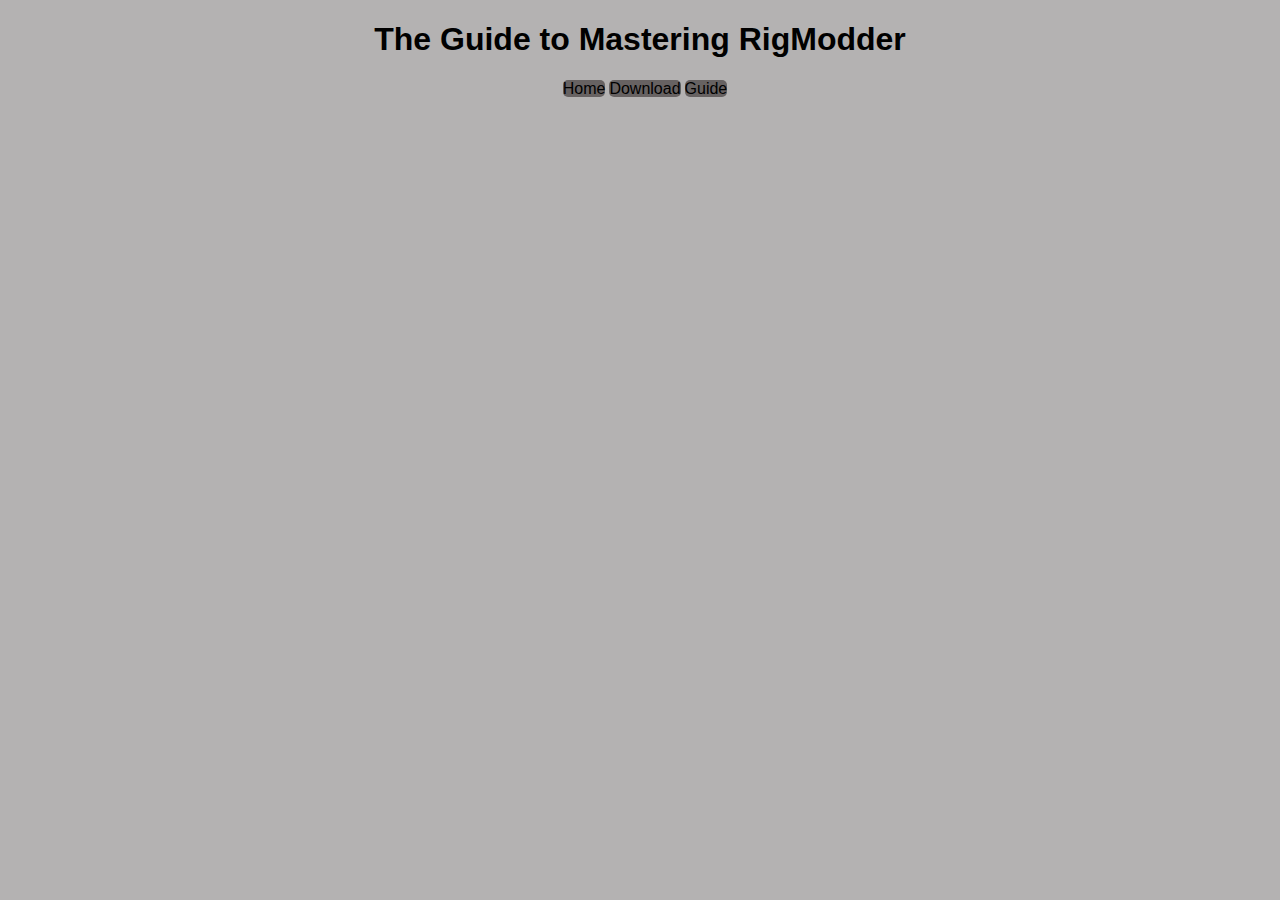
==== index.html @ d34bbf69 "Add code for first webpage." ====
<!DOCTYPE html>

<html>
	<head>
		<title>Guide to RigModder</title>
		<link rel="stylesheet" type="text/css" href="./style.css">
		<h1 class="text-centered">The Guide to Mastering RigModder</h1>
	</head>

	<body>
		<div class="centered">
			<nav id="nav-bar">
				<a class="selection text-centered">Home</a>
				<a class="selection text-centered">Download</a>
				<a class="selection text-centered">Guide</a>
			</nav>
		</div>
	</body>
</html>
---- style.css ----
html {
	background-color: #B4B2B2;
}

.text-centered {
	font-family: Arial;
	text-align: center;
}

#nav-bar {
	color: white;
	border-radius: 5px;
}

.centered {
	align-items: center;
	padding-left: 10px;
	display: flex;
	justify-content: center;
}
/* Got the ".centered" class' properties NOT by myself */

.selection {
	border-radius: 5px;
	background-color: #676262;
	color: black;
}
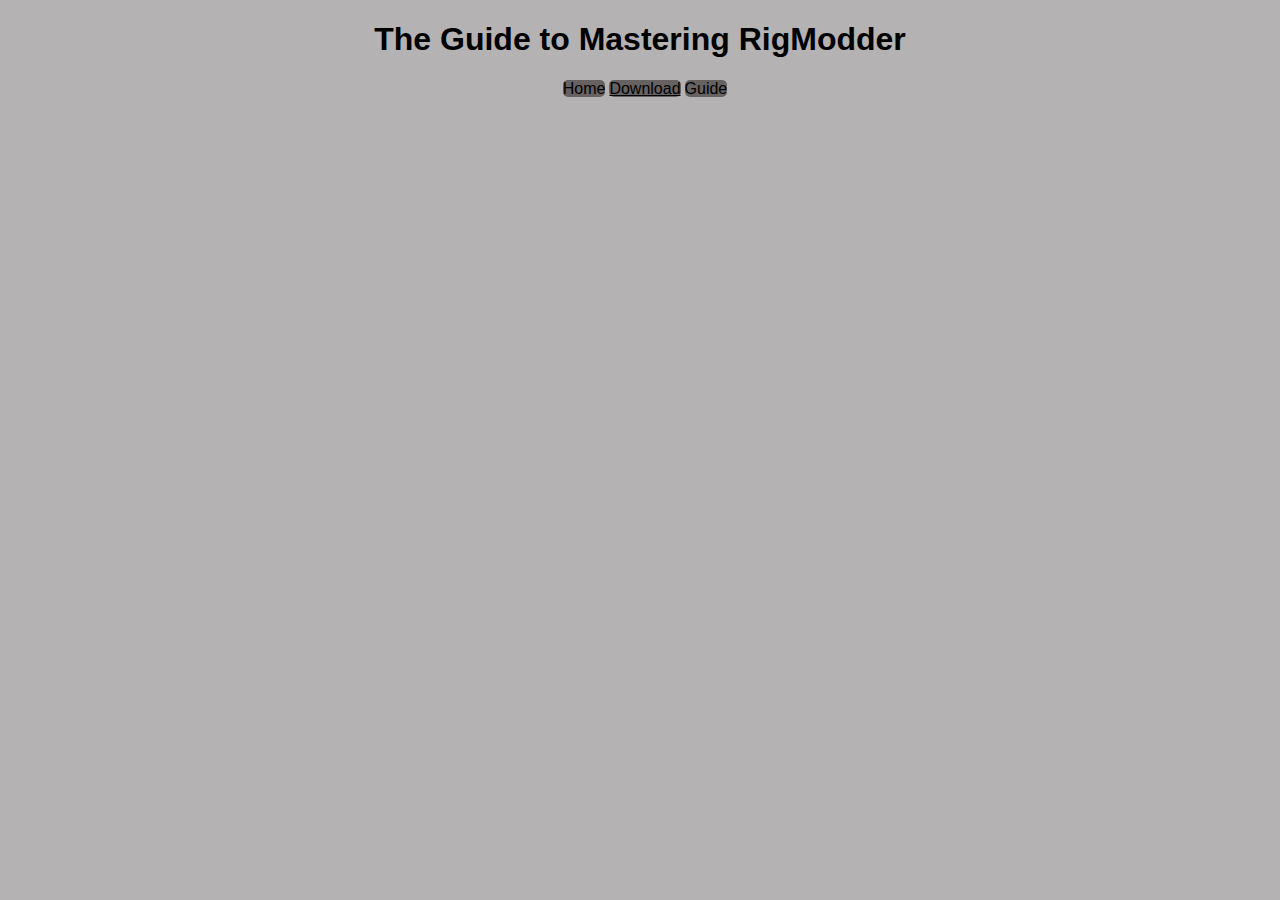
==== commit 199d8fd9: "Make navigation links clickable." ====
--- a/index.html
+++ b/index.html
@@ -11,7 +11,7 @@
 		<div class="centered">
 			<nav id="nav-bar">
 				<a class="selection text-centered">Home</a>
-				<a class="selection text-centered">Download</a>
+				<a class="selection text-centered" href="./pages/download.html">Download</a>
 				<a class="selection text-centered">Guide</a>
 			</nav>
 		</div>
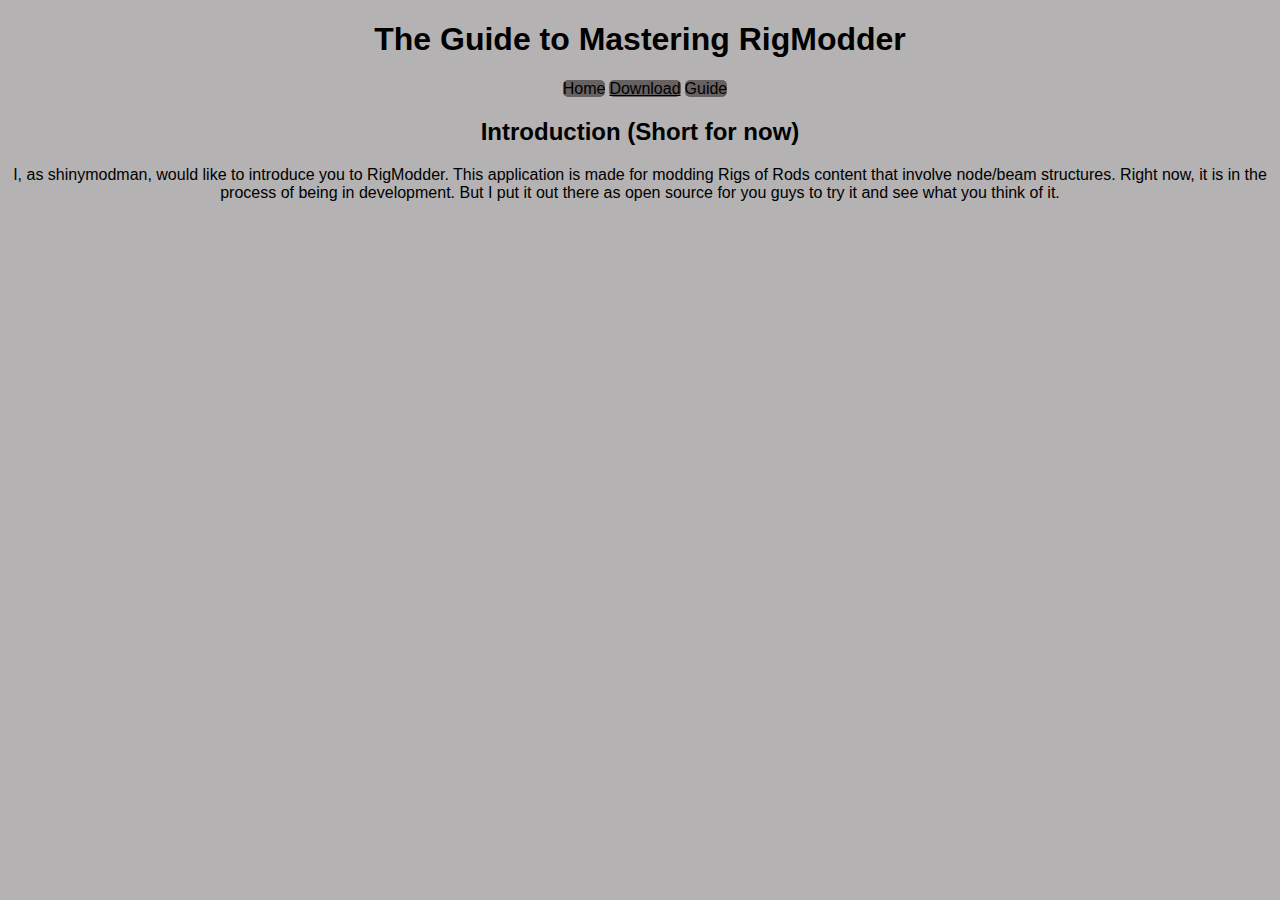
==== commit 107bdee9: "Add info to index page." ====
--- a/index.html
+++ b/index.html
@@ -15,5 +15,13 @@
 				<a class="selection text-centered">Guide</a>
 			</nav>
 		</div>
+
+		<h2 class="text-centered">Introduction (Short for now)</h2>
+
+		<div class="text-centered">
+			<p>
+				I, as shinymodman, would like to introduce you to RigModder. This application is made for modding Rigs of Rods content that involve node/beam structures. Right now, it is in the process of being in development. But I put it out there as open source for you guys to try it and see what you think of it.
+			</p>
+		</div>
 	</body>
 </html>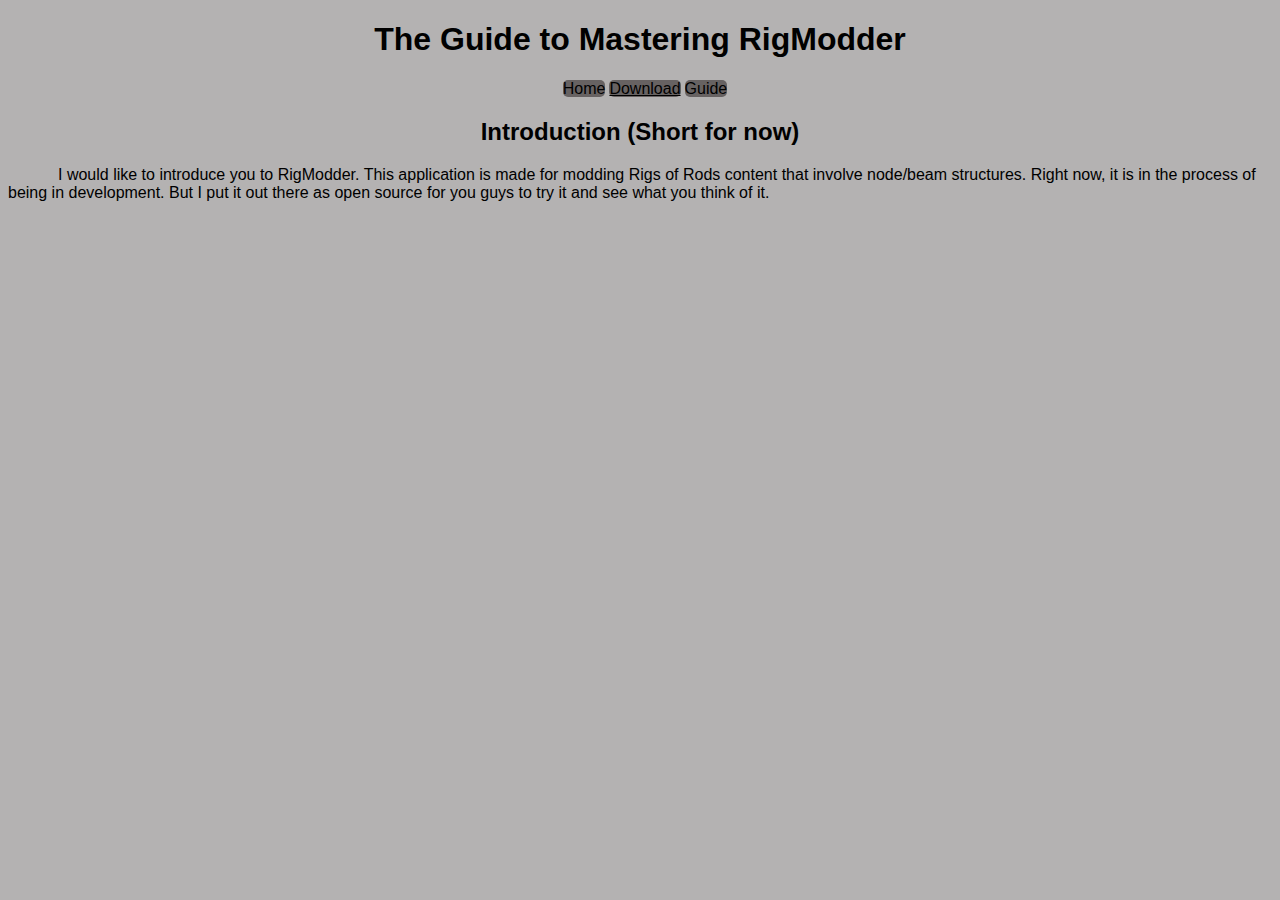
==== commit 496f1104: "Change location of what stylesheet is targeting what page." ====
--- a/index.html
+++ b/index.html
@@ -3,7 +3,7 @@
 <html>
 	<head>
 		<title>Guide to RigModder</title>
-		<link rel="stylesheet" type="text/css" href="./style.css">
+		<link href="style.css" rel="stylesheet" type="text/css">
 		<h1 class="text-centered">The Guide to Mastering RigModder</h1>
 	</head>
 
@@ -18,10 +18,8 @@
 
 		<h2 class="text-centered">Introduction (Short for now)</h2>
 
-		<div class="text-centered">
-			<p>
-				I, as shinymodman, would like to introduce you to RigModder. This application is made for modding Rigs of Rods content that involve node/beam structures. Right now, it is in the process of being in development. But I put it out there as open source for you guys to try it and see what you think of it.
-			</p>
-		</div>
+		<p>
+			I would like to introduce you to RigModder. This application is made for modding Rigs of Rods content that involve node/beam structures. Right now, it is in the process of being in development. But I put it out there as open source for you guys to try it and see what you think of it.
+		</p>
 	</body>
 </html>--- a/style.css
+++ b/style.css
@@ -1,5 +1,15 @@
 html {
 	background-color: #B4B2B2;
+}
+
+p {
+	font-family: Arial;
+	text-indent: 50px;
+}
+
+code {
+	background-color: rgb(91, 91, 91);
+	color: white;
 }
 
 .text-centered {
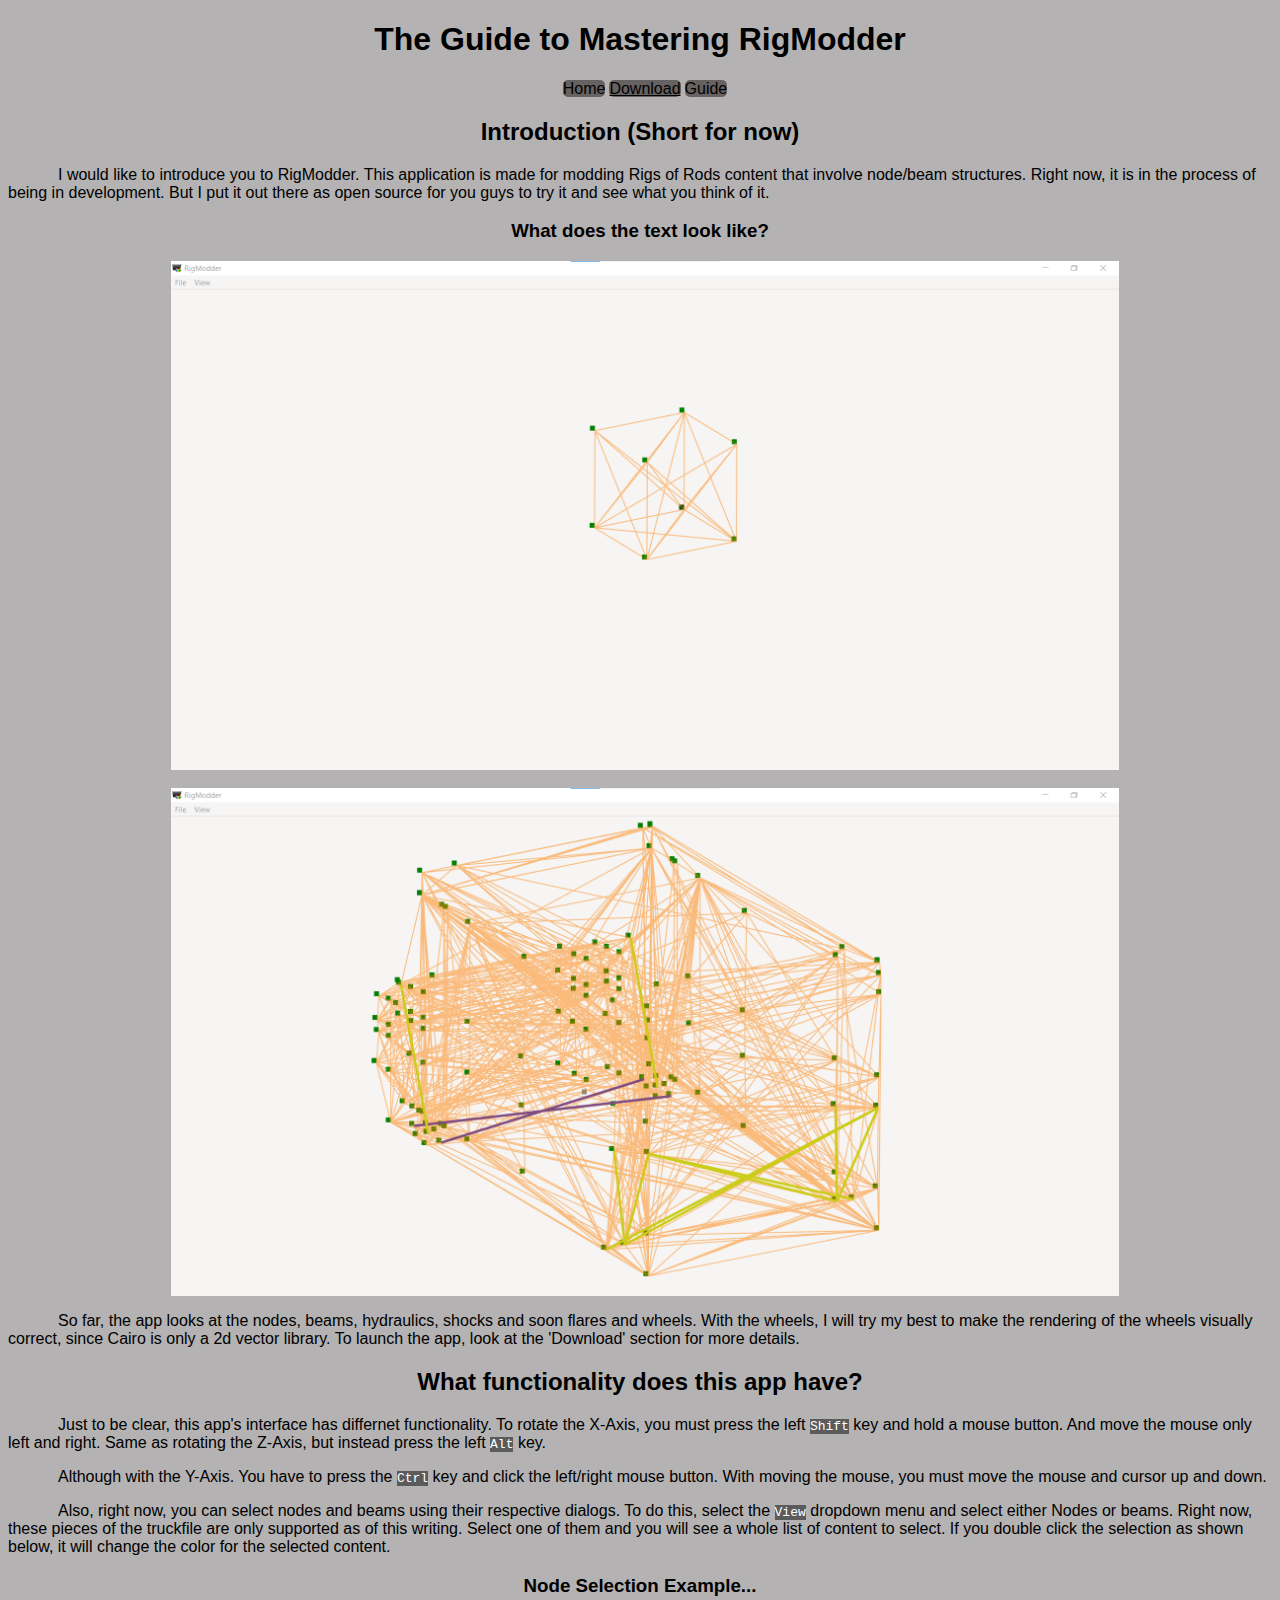
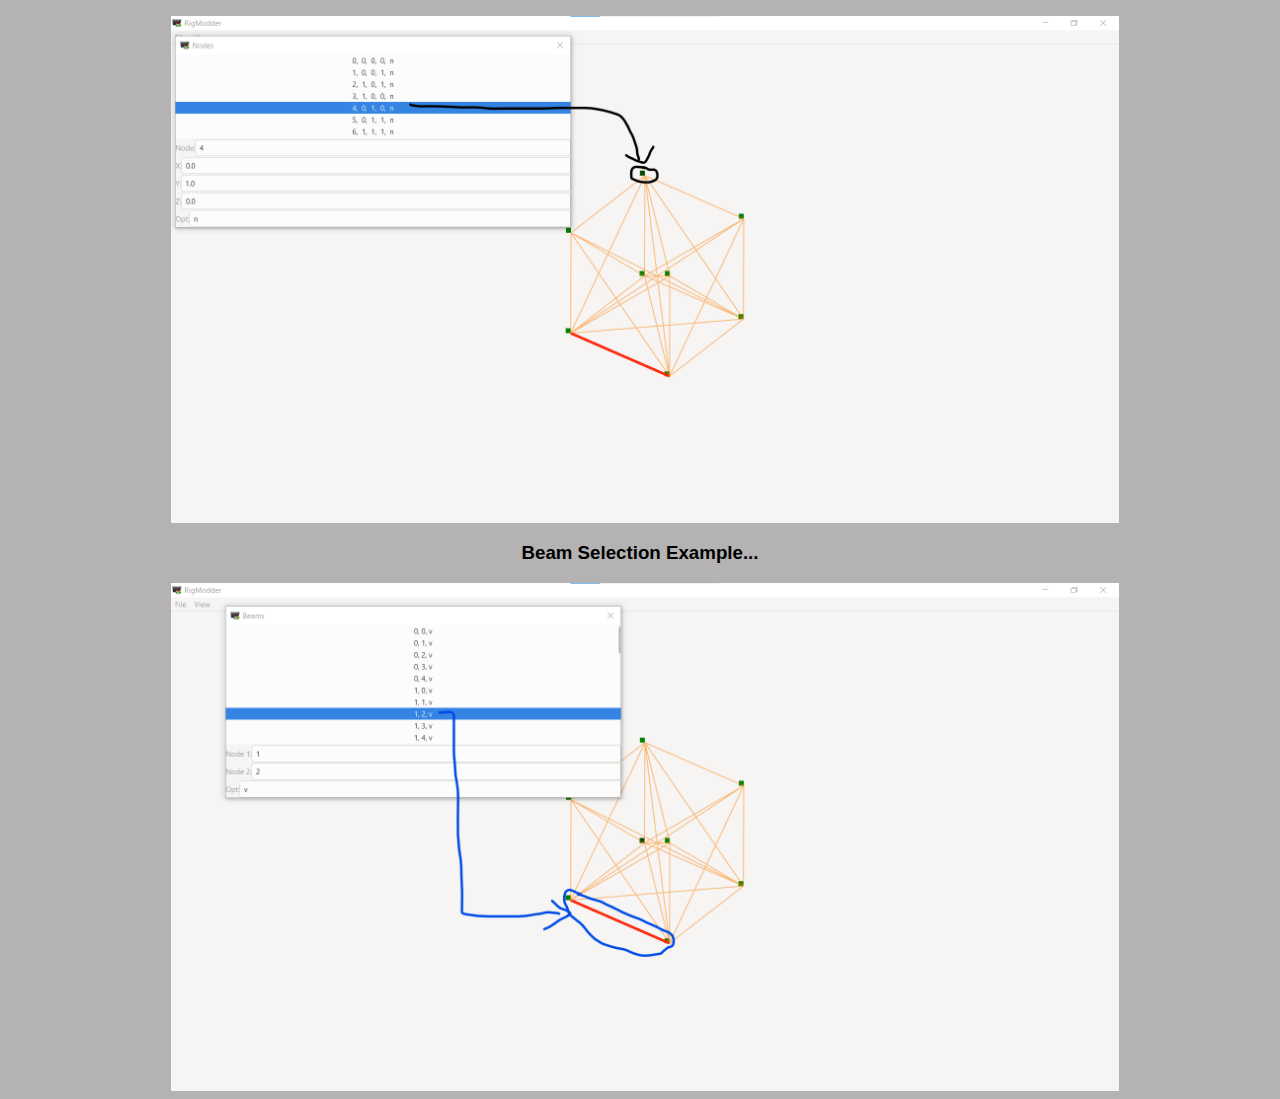
==== commit 7422a166: "Add new information and images (p1)" ====
--- a/index.html
+++ b/index.html
@@ -21,5 +21,38 @@
 		<p>
 			I would like to introduce you to RigModder. This application is made for modding Rigs of Rods content that involve node/beam structures. Right now, it is in the process of being in development. But I put it out there as open source for you guys to try it and see what you think of it.
 		</p>
+
+		<h3 class="text-centered">What does the text look like?</h3>
+
+		<img class="img-centered centered" src="img/app_preview.png" alt="main_app_with_cube"/>
+		<br>
+		<img class="img-centered centered" src="img/app_preview_2.png" alt="main_app_with_sample_vehicle"/>
+
+		<p>
+			So far, the app looks at the nodes, beams, hydraulics, shocks and soon flares and wheels. With the wheels, I will try my best to make the rendering of the wheels visually correct, since Cairo is only a 2d vector library. To launch the app, look at the 'Download' section for more details.
+		</p>
+
+		<h2 class="text-centered">What functionality does this app have?</h2>
+
+		<p>
+			Just to be clear, this app's interface has differnet functionality. To rotate the X-Axis, you must
+			press the left <code>Shift</code> key and hold a mouse button. And move the mouse only left and right. Same as rotating the Z-Axis, but instead press the left <code>Alt</code> key.
+		</p>
+
+		<p>
+			Although with the Y-Axis. You have to press the <code>Ctrl</code> key and click the left/right mouse button. With moving the mouse, you must move the mouse and cursor up and down.
+		</p>
+
+		<p>
+			Also, right now, you can select nodes and beams using their respective dialogs. To do this, select the <code>View</code> dropdown menu and select either Nodes or beams. Right now, these pieces of the truckfile are only supported as of this writing. Select one of them and you will see a whole list of content to select. If you double click the selection as shown below, it will change the color for the selected content.
+		</p>
+
+		<h3 class="text-centered">Node Selection Example...</h3>
+		<img class="img-centered centered" src="img/node_selection.png" alt="selected_node"/>
+
+		<h3 class="text-centered">Beam Selection Example...</h3>
+		<img class="img-centered centered" src="img/beam_selection.png" alt="selected_beam"/>
+
+
 	</body>
 </html>--- a/style.css
+++ b/style.css
@@ -15,6 +15,12 @@
 .text-centered {
 	font-family: Arial;
 	text-align: center;
+}
+
+.img-centered {
+	height: 50%;
+	width: 75%;
+	margin: auto;
 }
 
 #nav-bar {
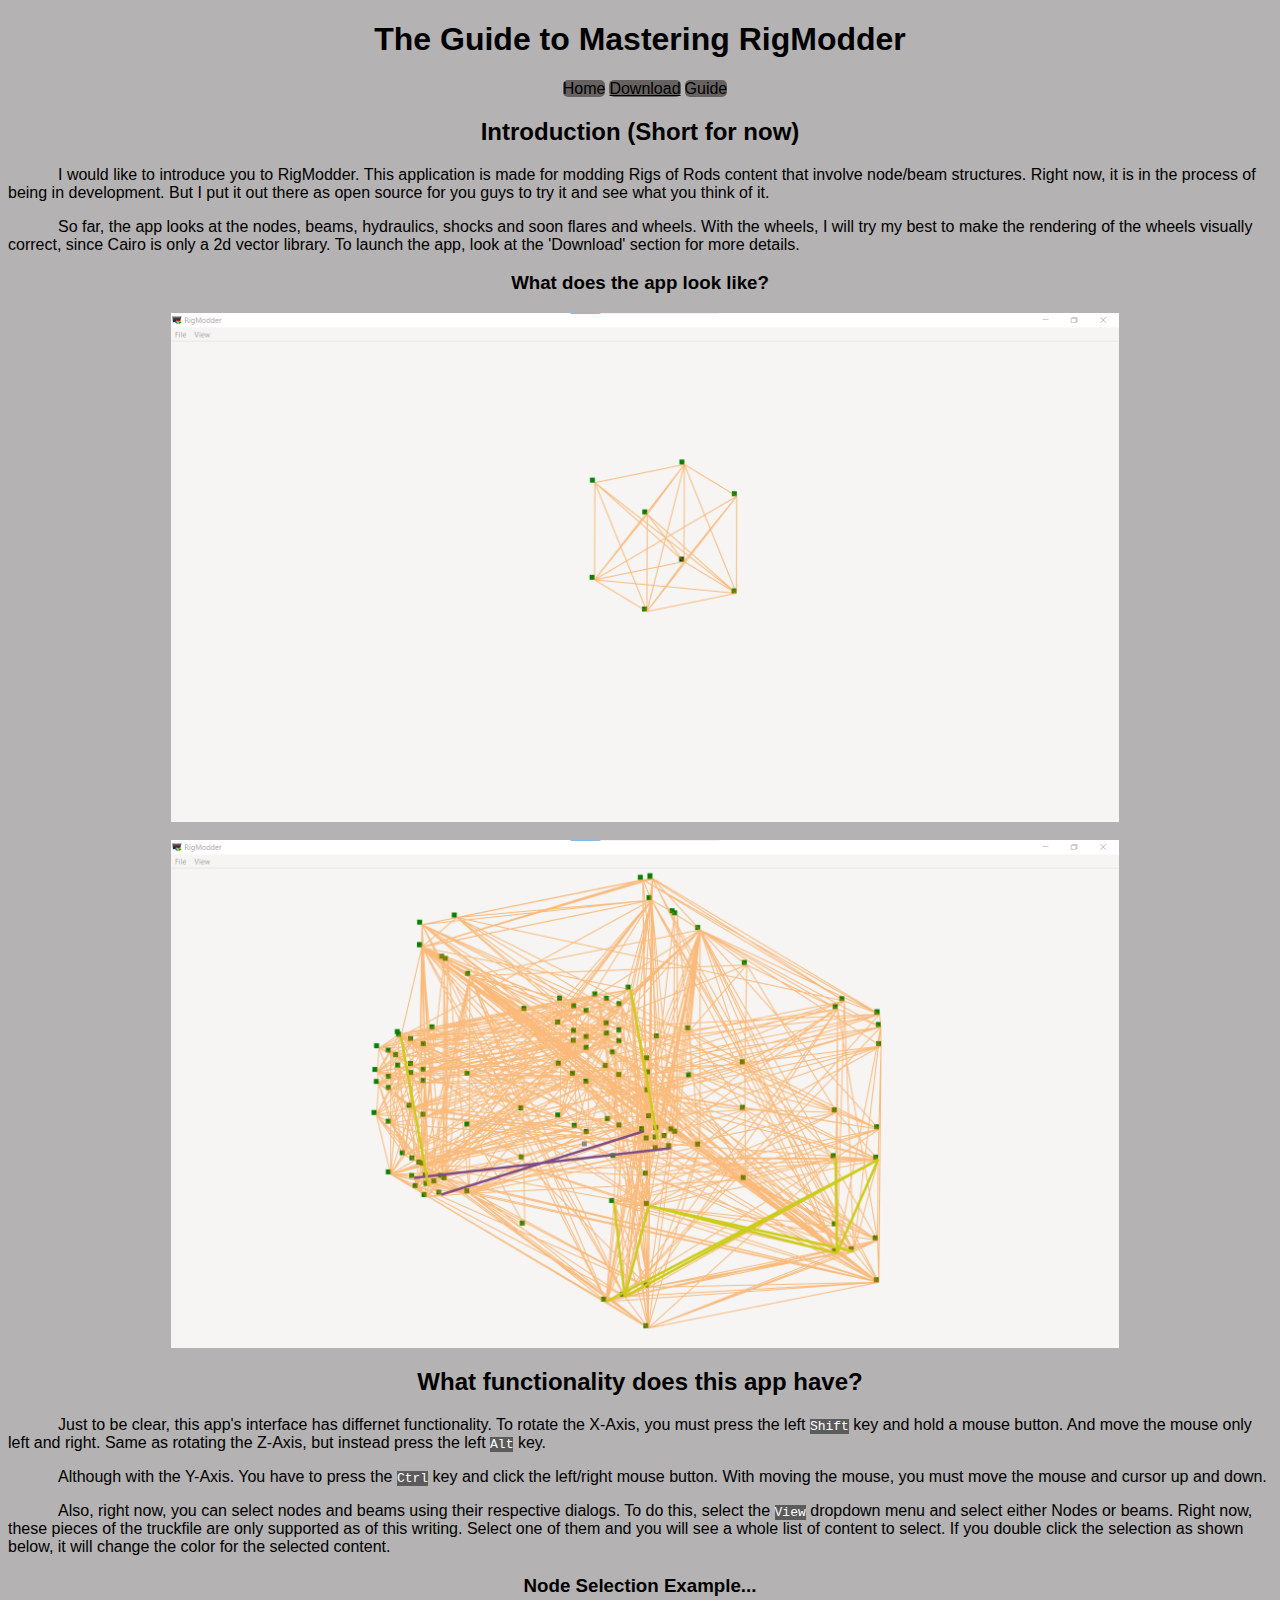
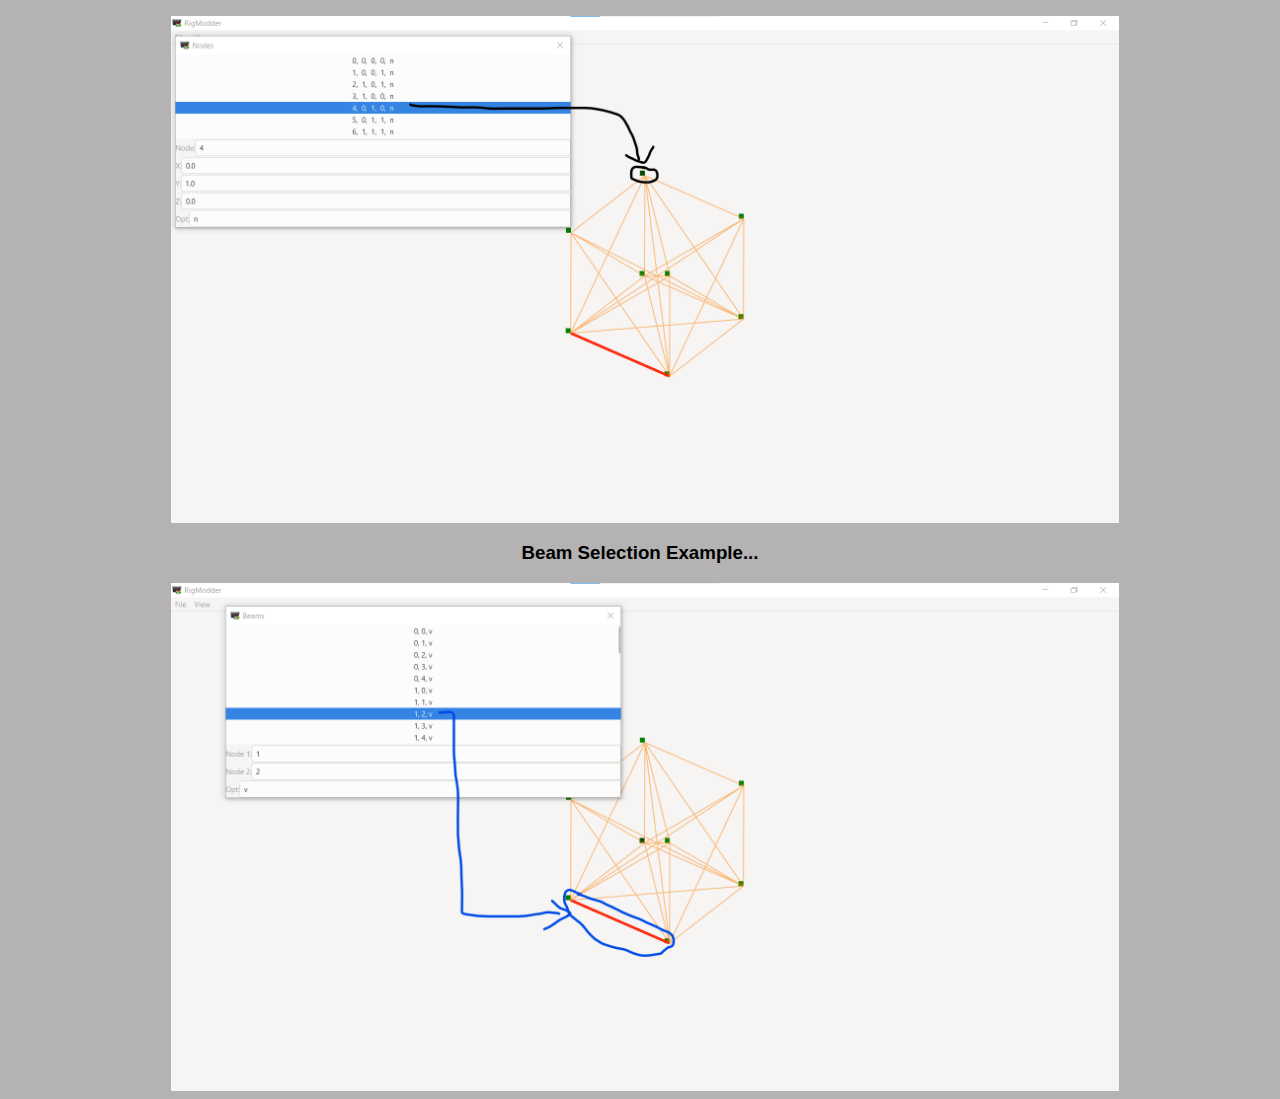
==== commit 66e36424: "Fix pt1 by moving p element and fixing sentence typo." ====
--- a/index.html
+++ b/index.html
@@ -22,15 +22,15 @@
 			I would like to introduce you to RigModder. This application is made for modding Rigs of Rods content that involve node/beam structures. Right now, it is in the process of being in development. But I put it out there as open source for you guys to try it and see what you think of it.
 		</p>
 
-		<h3 class="text-centered">What does the text look like?</h3>
+		<p>
+			So far, the app looks at the nodes, beams, hydraulics, shocks and soon flares and wheels. With the wheels, I will try my best to make the rendering of the wheels visually correct, since Cairo is only a 2d vector library. To launch the app, look at the 'Download' section for more details.
+		</p>
+		
+		<h3 class="text-centered">What does the app look like?</h3>
 
 		<img class="img-centered centered" src="img/app_preview.png" alt="main_app_with_cube"/>
 		<br>
 		<img class="img-centered centered" src="img/app_preview_2.png" alt="main_app_with_sample_vehicle"/>
-
-		<p>
-			So far, the app looks at the nodes, beams, hydraulics, shocks and soon flares and wheels. With the wheels, I will try my best to make the rendering of the wheels visually correct, since Cairo is only a 2d vector library. To launch the app, look at the 'Download' section for more details.
-		</p>
 
 		<h2 class="text-centered">What functionality does this app have?</h2>
 
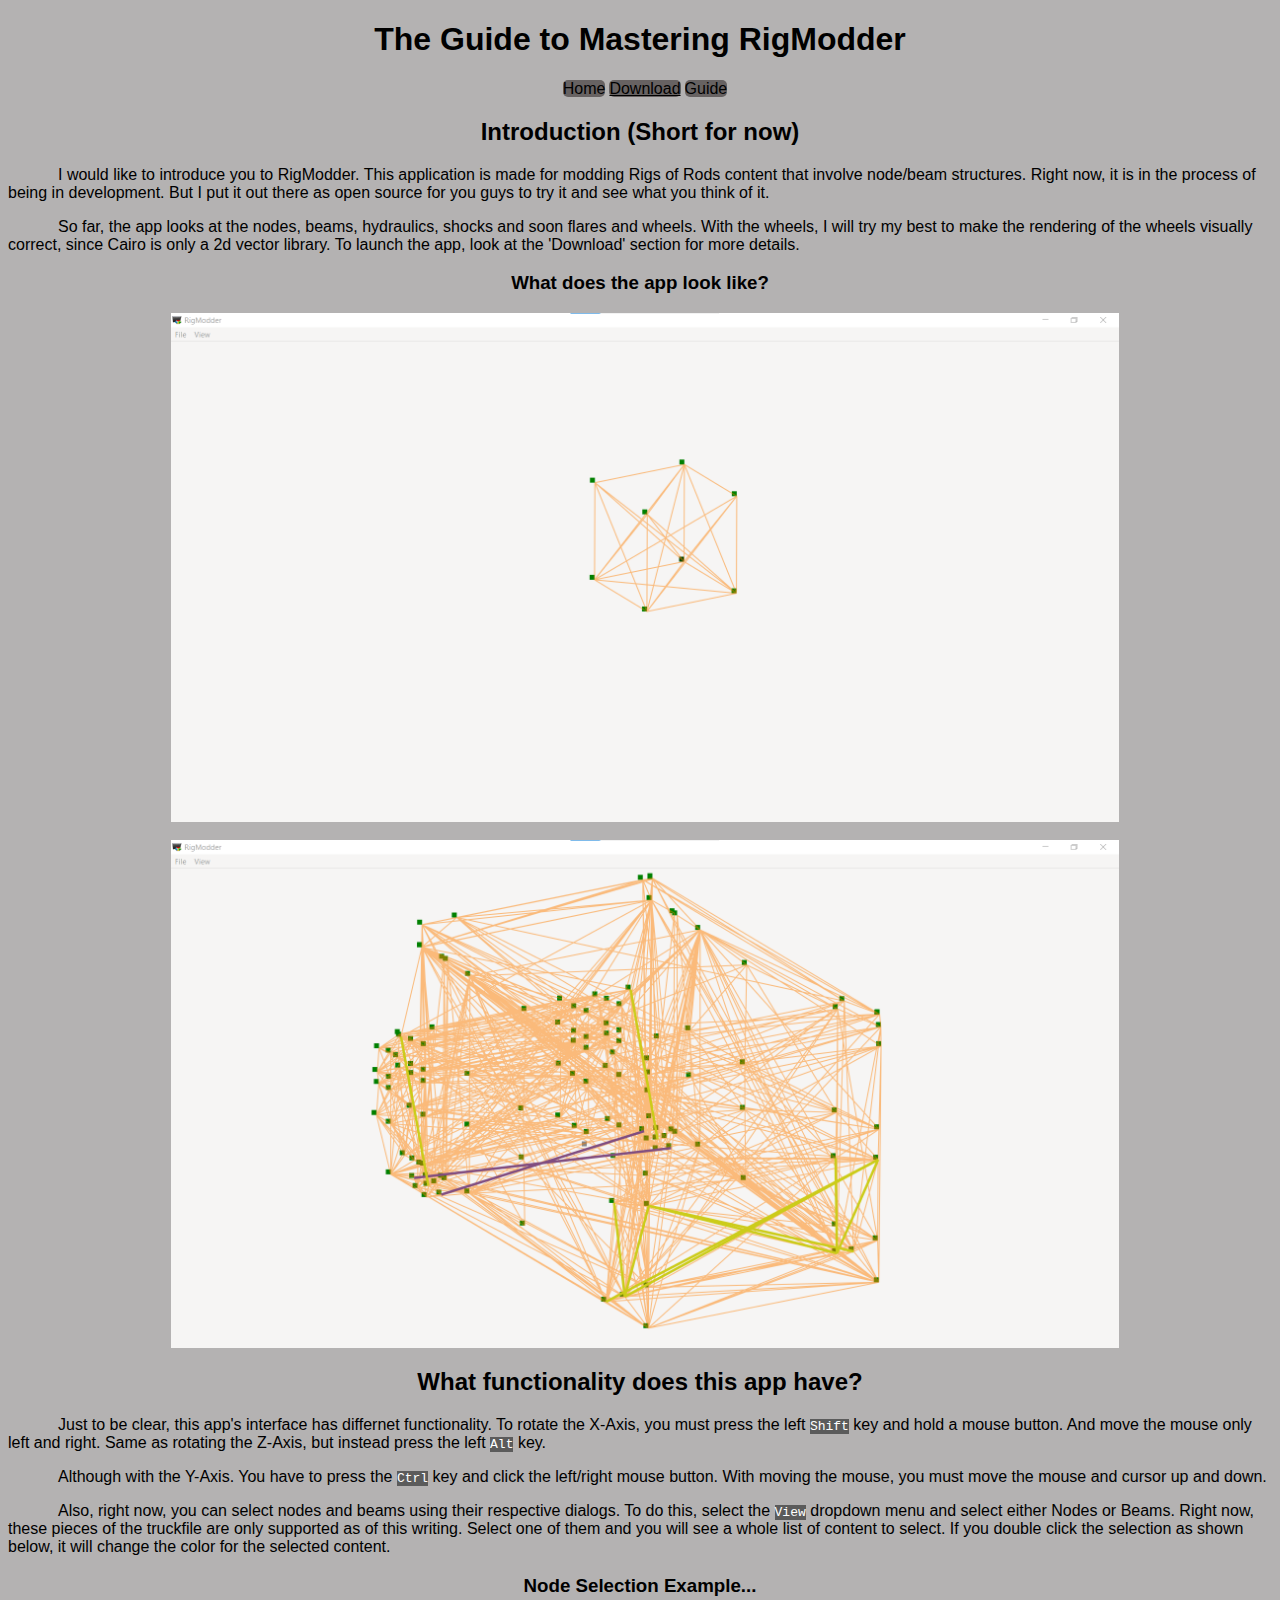
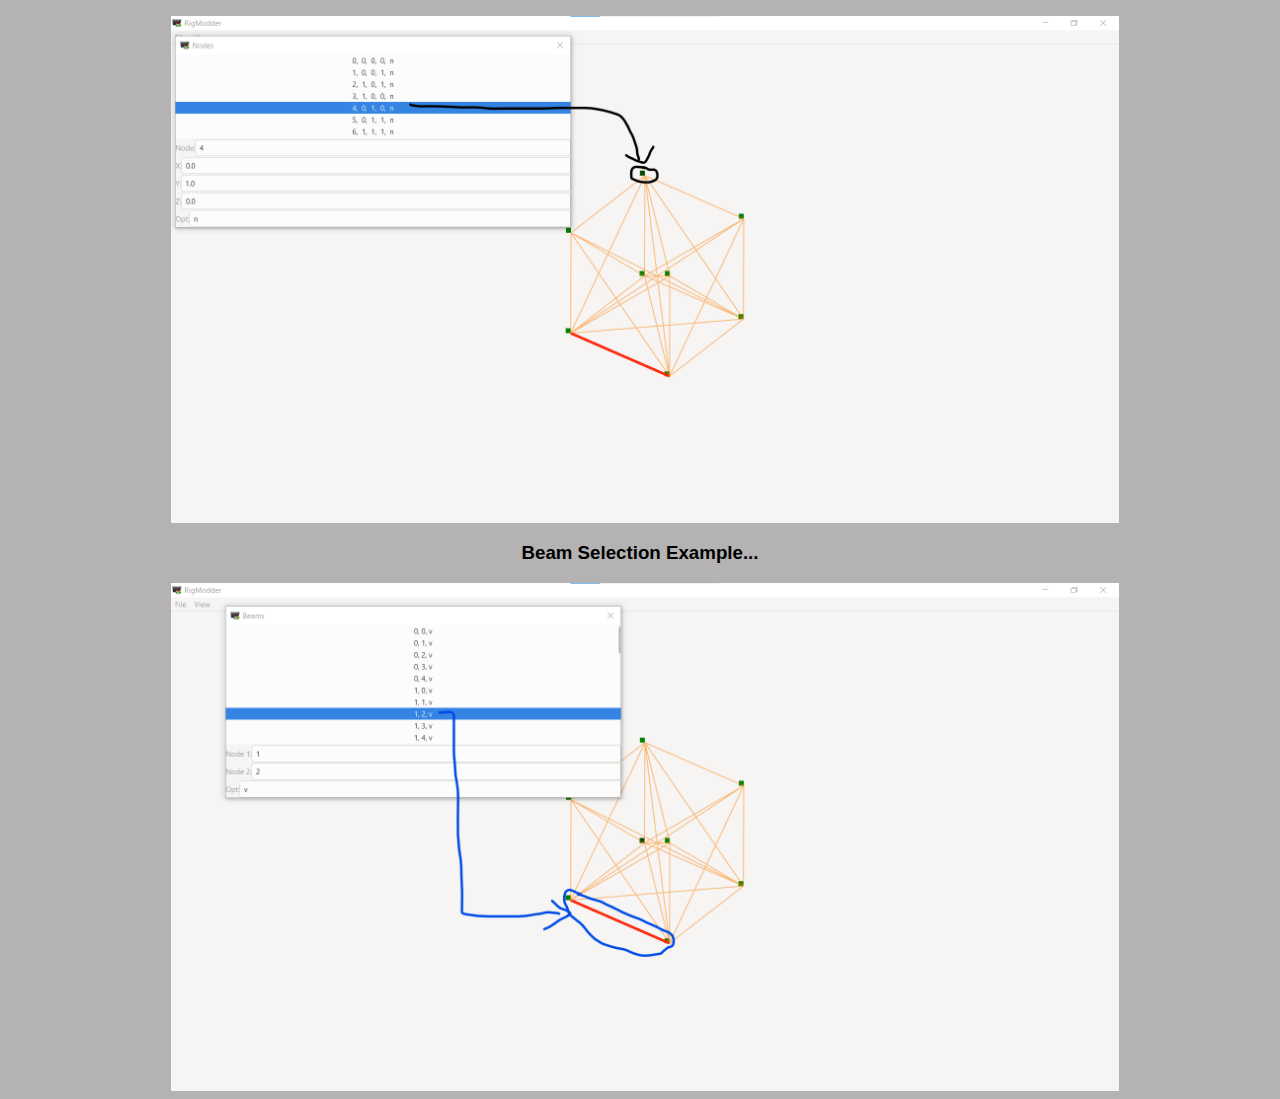
==== commit 2d2df974: "Fix a capitalization error." ====
--- a/index.html
+++ b/index.html
@@ -25,7 +25,7 @@
 		<p>
 			So far, the app looks at the nodes, beams, hydraulics, shocks and soon flares and wheels. With the wheels, I will try my best to make the rendering of the wheels visually correct, since Cairo is only a 2d vector library. To launch the app, look at the 'Download' section for more details.
 		</p>
-		
+
 		<h3 class="text-centered">What does the app look like?</h3>
 
 		<img class="img-centered centered" src="img/app_preview.png" alt="main_app_with_cube"/>
@@ -44,7 +44,7 @@
 		</p>
 
 		<p>
-			Also, right now, you can select nodes and beams using their respective dialogs. To do this, select the <code>View</code> dropdown menu and select either Nodes or beams. Right now, these pieces of the truckfile are only supported as of this writing. Select one of them and you will see a whole list of content to select. If you double click the selection as shown below, it will change the color for the selected content.
+			Also, right now, you can select nodes and beams using their respective dialogs. To do this, select the <code>View</code> dropdown menu and select either Nodes or Beams. Right now, these pieces of the truckfile are only supported as of this writing. Select one of them and you will see a whole list of content to select. If you double click the selection as shown below, it will change the color for the selected content.
 		</p>
 
 		<h3 class="text-centered">Node Selection Example...</h3>
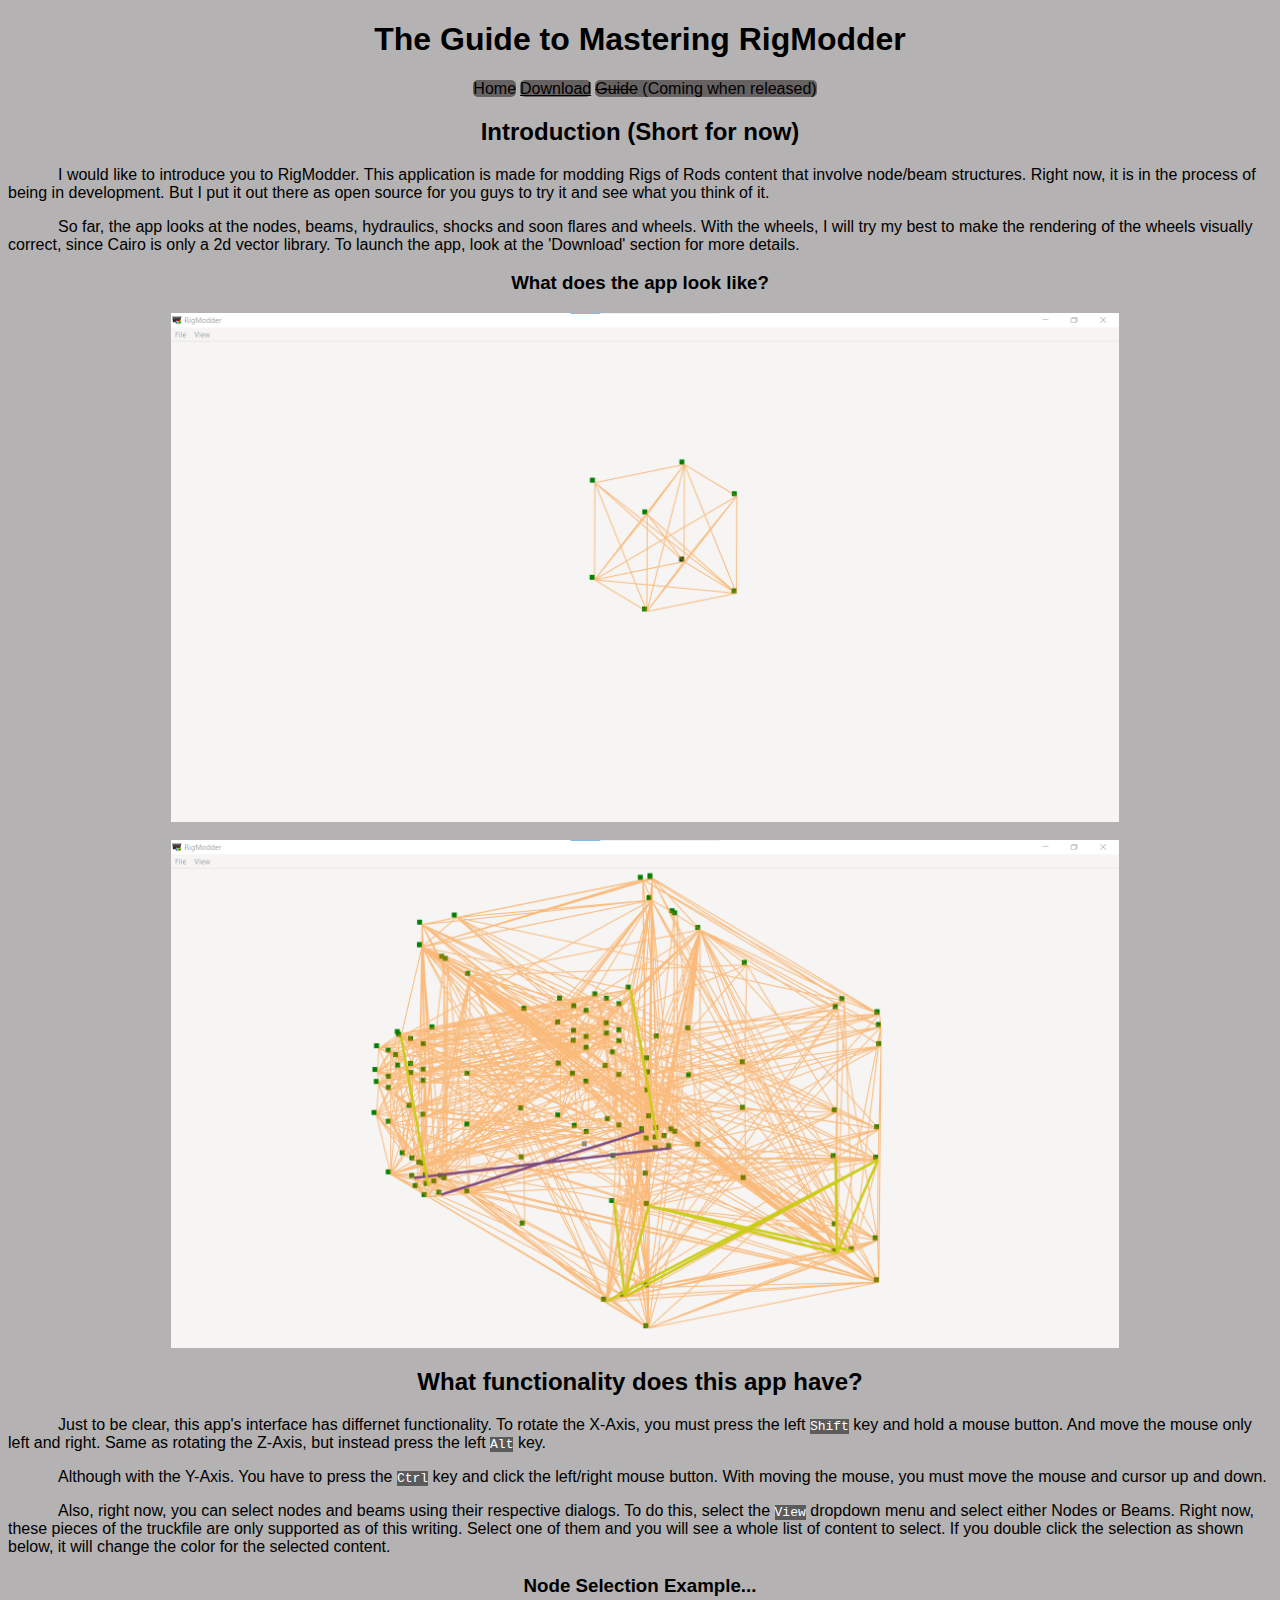
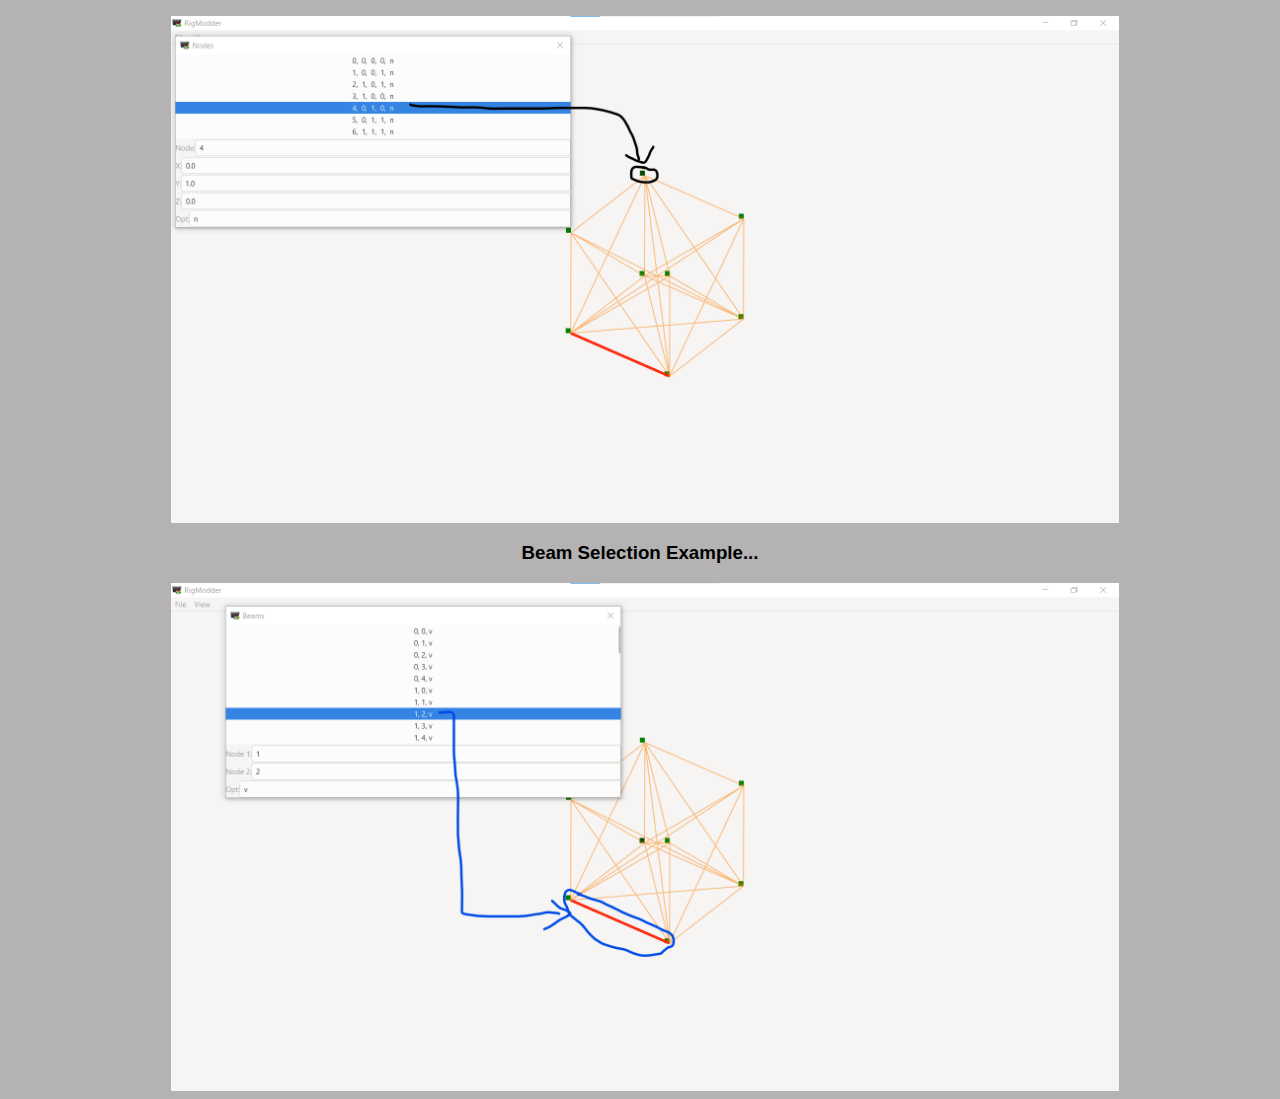
==== commit 1489906f: "Add strikethrough and message to last nav element." ====
--- a/index.html
+++ b/index.html
@@ -12,7 +12,7 @@
 			<nav id="nav-bar">
 				<a class="selection text-centered">Home</a>
 				<a class="selection text-centered" href="./pages/download.html">Download</a>
-				<a class="selection text-centered">Guide</a>
+				<a class="selection text-centered"><strike>Guide</strike> (Coming when released)</a>
 			</nav>
 		</div>
 
